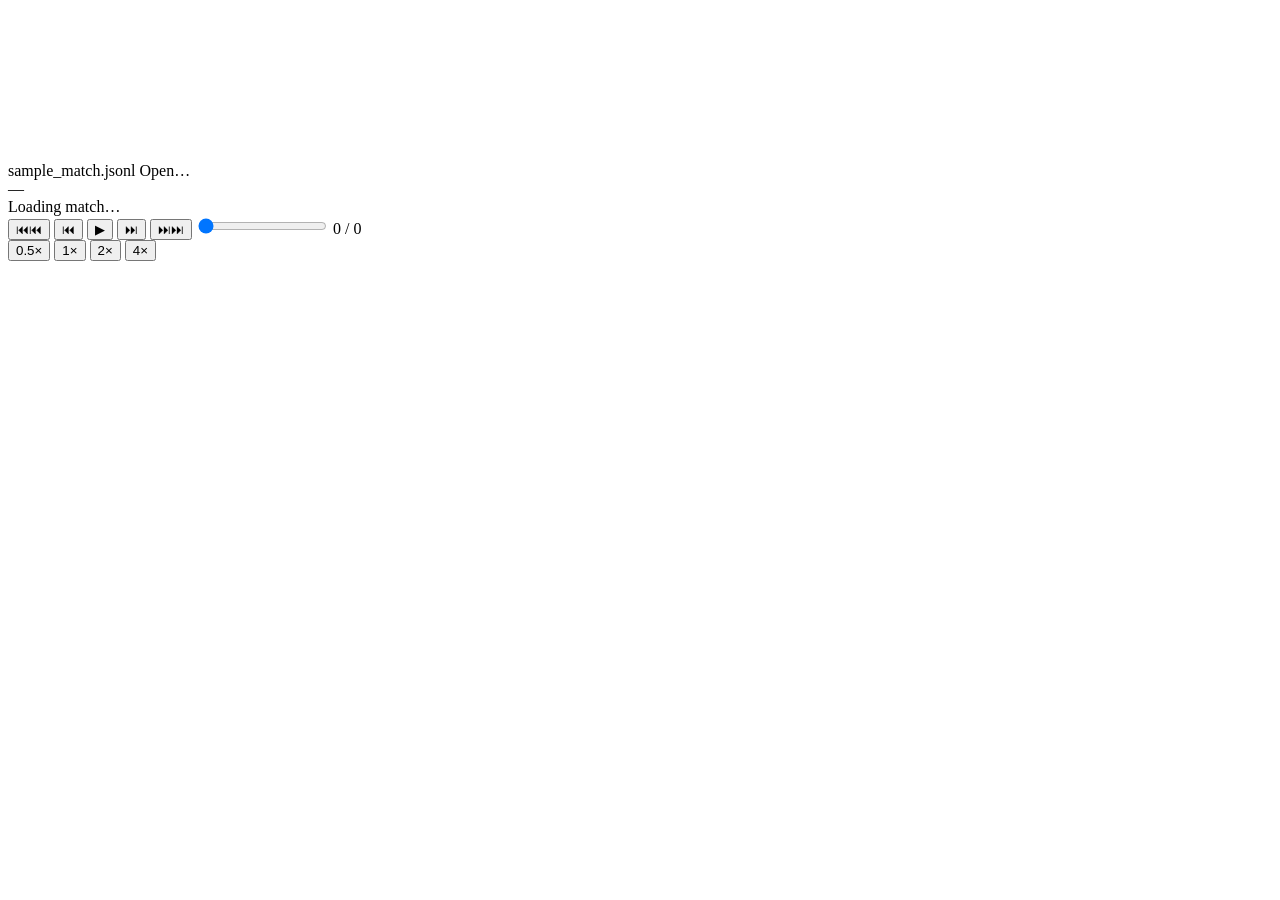
==== web/templates/playback.html @ ef3219cf "Merge pull request #4 from Nitrix119/feat/agent-arena Feat/agent arena" ====
<!DOCTYPE html>
<html lang="en">
<head>
    <meta charset="UTF-8">
    <meta name="viewport" content="width=device-width, initial-scale=1.0">
    <title>Playback — D&D Auto Battler</title>
    <link rel="stylesheet" href="/static/css/battle.css">
    <link rel="stylesheet" href="/static/css/playback.css">
</head>
<body>
    <canvas id="grid"></canvas>

    <!-- Top-left: which match is loaded + a picker to open any .jsonl locally -->
    <div id="pb-source">
        <span id="pb-source-name">sample_match.jsonl</span>
        <label id="pb-file-label" title="Open a match transcript (.jsonl)">
            Open…
            <input type="file" id="pb-file" accept=".jsonl,.json,application/json" hidden>
        </label>
    </div>

    <!-- Top-center: round/turn + a description of the current step -->
    <div id="pb-caption">
        <div id="pb-round">—</div>
        <div id="pb-desc">Loading match…</div>
    </div>

    <!-- Left: scrollable event log; click a row to jump there -->
    <div id="pb-timeline"></div>

    <!-- Right: one card per combatant (built by playback.js) -->
    <div id="combatant-panels"></div>

    <!-- Bottom-center: transport controls -->
    <div id="pb-controls">
        <button id="pb-jump-start" class="pb-btn" title="Jump to start">⏮⏮</button>
        <button id="pb-step-back" class="pb-btn" title="Step back (←)">⏮</button>
        <button id="pb-play" class="pb-btn pb-play" title="Play / pause (space)">▶</button>
        <button id="pb-step-fwd" class="pb-btn" title="Step forward (→)">⏭</button>
        <button id="pb-jump-end" class="pb-btn" title="Jump to end">⏭⏭</button>
        <input type="range" id="pb-slider" min="0" max="0" value="0" step="1" title="Scrub">
        <span id="pb-counter">0 / 0</span>
        <div id="pb-speed" title="Playback speed">
            <button class="pb-speed-btn" data-speed="0.5">0.5×</button>
            <button class="pb-speed-btn active" data-speed="1">1×</button>
            <button class="pb-speed-btn" data-speed="2">2×</button>
            <button class="pb-speed-btn" data-speed="4">4×</button>
        </div>
    </div>

    <script type="module" src="/static/js/playback.js"></script>
</body>
</html>
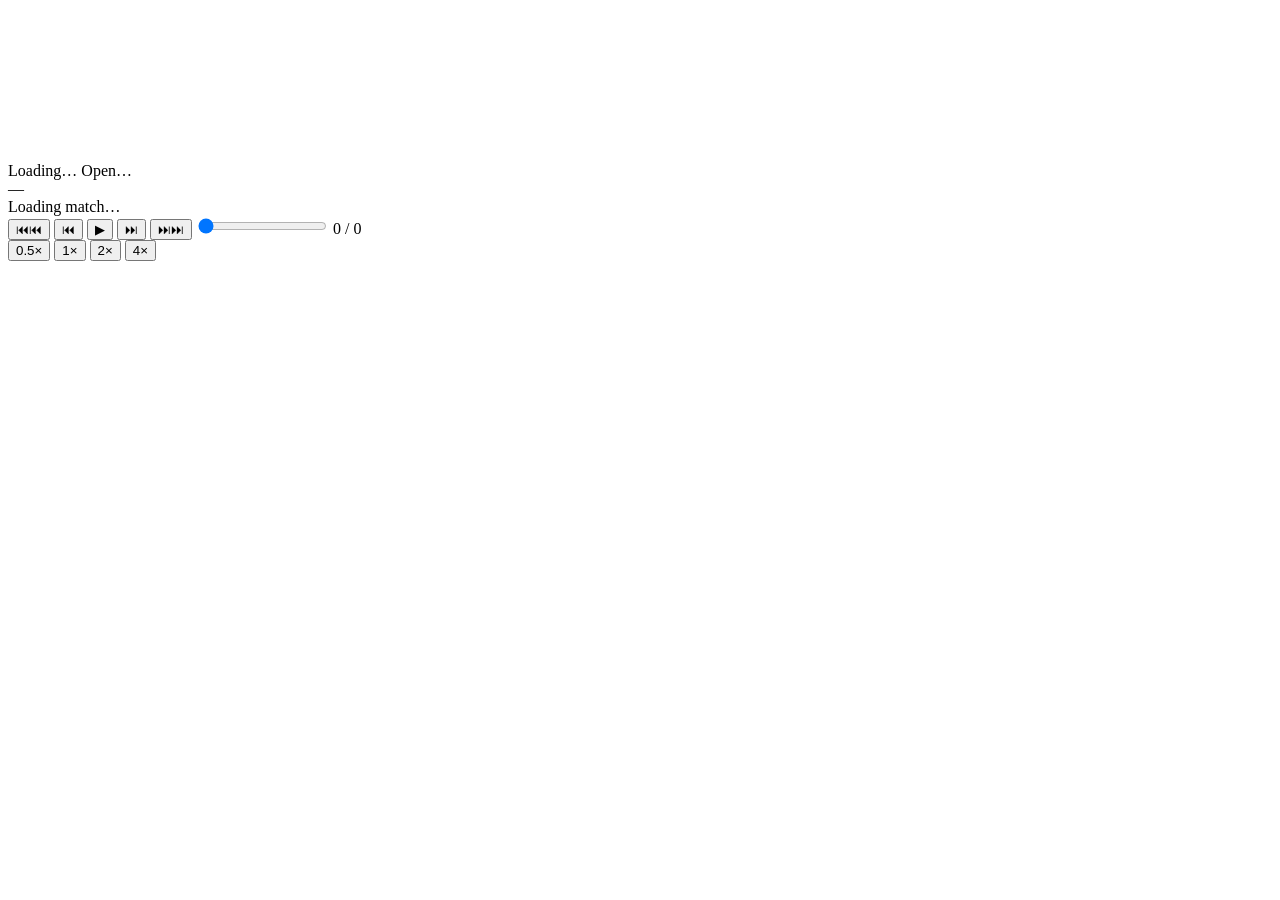
==== commit 373eb66c: "feat(playback): featured matches in the page, and publish it to GitHub Pages External feedback found" ====
--- a/web/templates/playback.html
+++ b/web/templates/playback.html
@@ -3,16 +3,22 @@
 <head>
     <meta charset="UTF-8">
     <meta name="viewport" content="width=device-width, initial-scale=1.0">
-    <title>Playback — D&D Auto Battler</title>
-    <link rel="stylesheet" href="/static/css/battle.css">
-    <link rel="stylesheet" href="/static/css/playback.css">
+    <title>Playback — Arbiter Arena</title>
+    <!-- Relative paths: the page is also published as a static site under a
+         sub-path (GitHub Pages), where "/static/..." would not resolve. -->
+    <link rel="stylesheet" href="static/css/battle.css">
+    <link rel="stylesheet" href="static/css/playback.css">
 </head>
 <body>
     <canvas id="grid"></canvas>
 
-    <!-- Top-left: which match is loaded + a picker to open any .jsonl locally -->
+    <!-- Top-left: the featured matches, which match is loaded, and a picker to
+         open any .jsonl locally -->
     <div id="pb-source">
-        <span id="pb-source-name">sample_match.jsonl</span>
+        <select id="pb-featured" title="Featured matches" hidden>
+            <option value="" disabled>Featured matches…</option>
+        </select>
+        <span id="pb-source-name">Loading…</span>
         <label id="pb-file-label" title="Open a match transcript (.jsonl)">
             Open…
             <input type="file" id="pb-file" accept=".jsonl,.json,application/json" hidden>
@@ -21,12 +27,18 @@
 
     <!-- Top-center: round/turn + a description of the current step -->
     <div id="pb-caption">
+        <!-- Study matches only: model · condition · scenario · seed · opponent -->
+        <div id="pb-meta" hidden></div>
         <div id="pb-round">—</div>
         <div id="pb-desc">Loading match…</div>
     </div>
 
     <!-- Left: scrollable event log; click a row to jump there -->
     <div id="pb-timeline"></div>
+
+    <!-- Left, under the timeline: the model's side of the current decision.
+         Shown only for matches with a model in them (study transcripts). -->
+    <div id="pb-decision" hidden></div>
 
     <!-- Right: one card per combatant (built by playback.js) -->
     <div id="combatant-panels"></div>
@@ -48,6 +60,6 @@
         </div>
     </div>
 
-    <script type="module" src="/static/js/playback.js"></script>
+    <script type="module" src="static/js/playback.js"></script>
 </body>
 </html>
